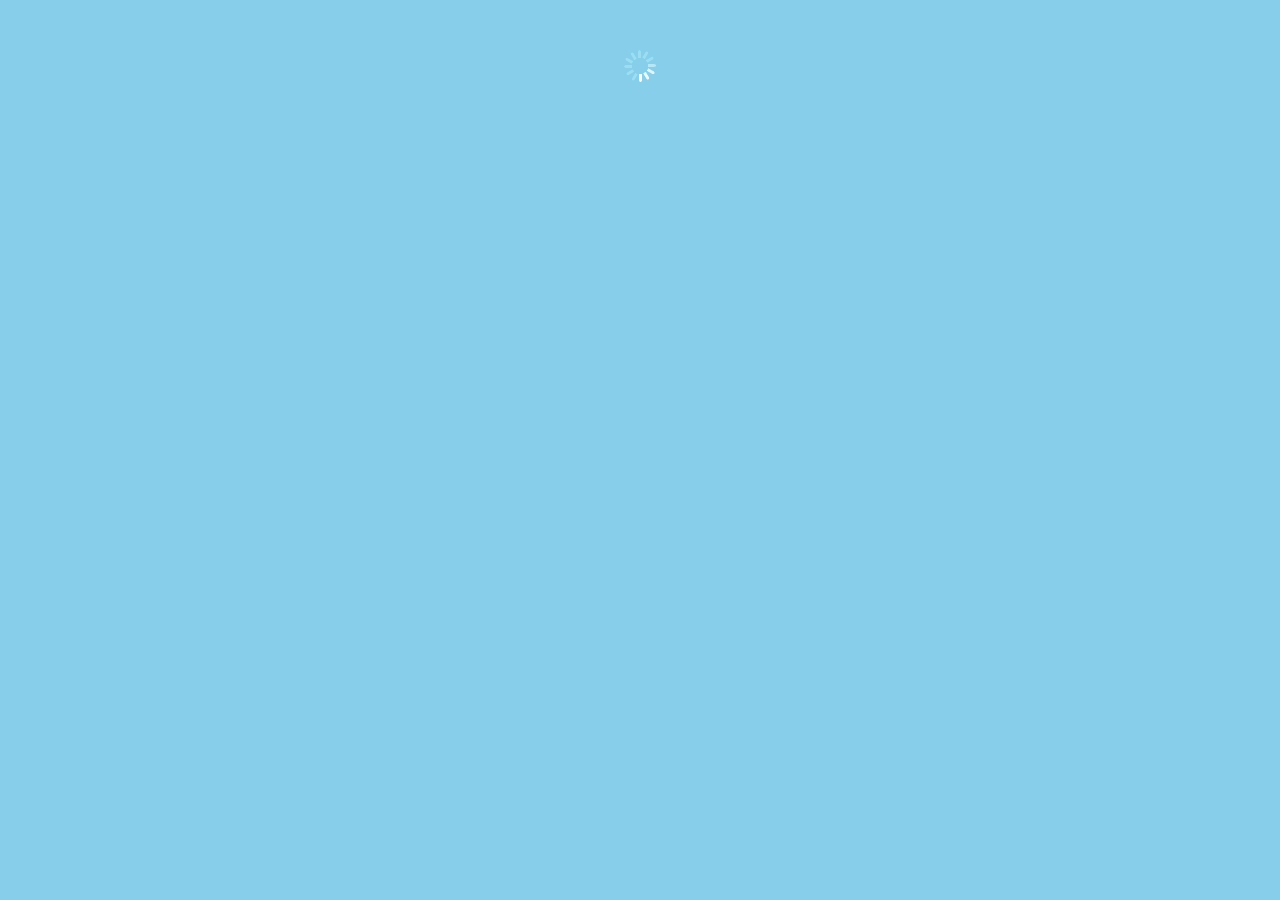
==== weather-app/index.html @ 7b1bc4db "Initial commit" ====
<!DOCTYPE html><html lang="en"><head><meta charset="utf-8"><meta name="viewport" content="width=device-width,initial-scale=1,shrink-to-fit=no"><meta name="theme-color" content="#000000"><link rel="manifest" href="/weather-app/manifest.json"><link rel="shortcut icon" href="/weather-app/favicon.ico"><link rel="stylesheet" href="https://stackpath.bootstrapcdn.com/bootstrap/4.1.1/css/bootstrap.min.css" integrity="sha384-WskhaSGFgHYWDcbwN70/dfYBj47jz9qbsMId/iRN3ewGhXQFZCSftd1LZCfmhktB" crossorigin="anonymous"><title>React Weather App</title><link href="/weather-app/static/css/main.f3683675.css" rel="stylesheet"></head><body><noscript>You need to enable JavaScript to run this app.</noscript><div id="root"></div><script type="text/javascript" src="/weather-app/static/js/main.2e5095bd.js"></script></body></html>
---- weather-app/static/css/main.f3683675.css ----
body{margin:50px;padding:0;font-family:sans-serif;background-color:skyblue}.jumbotron,.table{background-color:#fff}.loader{display:block;margin:auto}.App{text-align:center}.App-logo{-webkit-animation:App-logo-spin infinite 20s linear;animation:App-logo-spin infinite 20s linear;height:80px}.App-header{background-color:#222;height:150px;padding:20px;color:#fff}.App-title{font-size:1.5em}.App-intro{font-size:large}@-webkit-keyframes App-logo-spin{0%{-webkit-transform:rotate(0deg);transform:rotate(0deg)}to{-webkit-transform:rotate(1turn);transform:rotate(1turn)}}@keyframes App-logo-spin{0%{-webkit-transform:rotate(0deg);transform:rotate(0deg)}to{-webkit-transform:rotate(1turn);transform:rotate(1turn)}}
/*# sourceMappingURL=main.f3683675.css.map*/
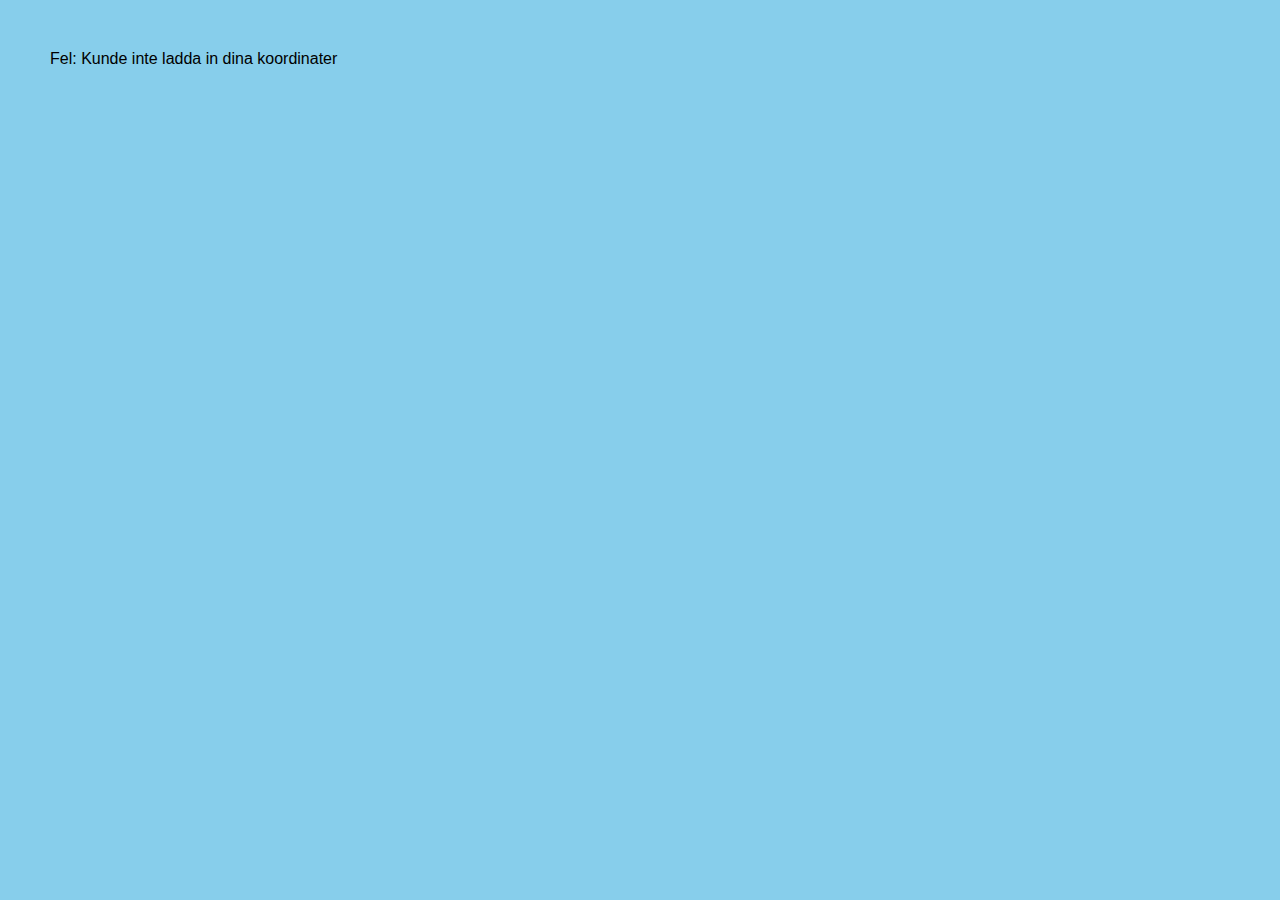
==== commit 1decb290: "Rebuild website" ====
--- a/weather-app/index.html
+++ b/weather-app/index.html
@@ -1 +1 @@
-<!DOCTYPE html><html lang="en"><head><meta charset="utf-8"><meta name="viewport" content="width=device-width,initial-scale=1,shrink-to-fit=no"><meta name="theme-color" content="#000000"><link rel="manifest" href="/weather-app/manifest.json"><link rel="shortcut icon" href="/weather-app/favicon.ico"><link rel="stylesheet" href="https://stackpath.bootstrapcdn.com/bootstrap/4.1.1/css/bootstrap.min.css" integrity="sha384-WskhaSGFgHYWDcbwN70/dfYBj47jz9qbsMId/iRN3ewGhXQFZCSftd1LZCfmhktB" crossorigin="anonymous"><title>React Weather App</title><link href="/weather-app/static/css/main.f3683675.css" rel="stylesheet"></head><body><noscript>You need to enable JavaScript to run this app.</noscript><div id="root"></div><script type="text/javascript" src="/weather-app/static/js/main.2e5095bd.js"></script></body></html>+<!DOCTYPE html><html lang="en"><head><meta charset="utf-8"><meta name="viewport" content="width=device-width,initial-scale=1,shrink-to-fit=no"><meta name="theme-color" content="#000000"><link rel="manifest" href="/weather-app/manifest.json"><link rel="shortcut icon" href="/weather-app/favicon.ico"><link rel="stylesheet" href="https://stackpath.bootstrapcdn.com/bootstrap/4.1.1/css/bootstrap.min.css" integrity="sha384-WskhaSGFgHYWDcbwN70/dfYBj47jz9qbsMId/iRN3ewGhXQFZCSftd1LZCfmhktB" crossorigin="anonymous"><title>React Weather App</title><link href="/weather-app/static/css/main.f3683675.css" rel="stylesheet"></head><body><noscript>You need to enable JavaScript to run this app.</noscript><div id="root"></div><script type="text/javascript" src="/weather-app/static/js/main.12ed1027.js"></script></body></html>